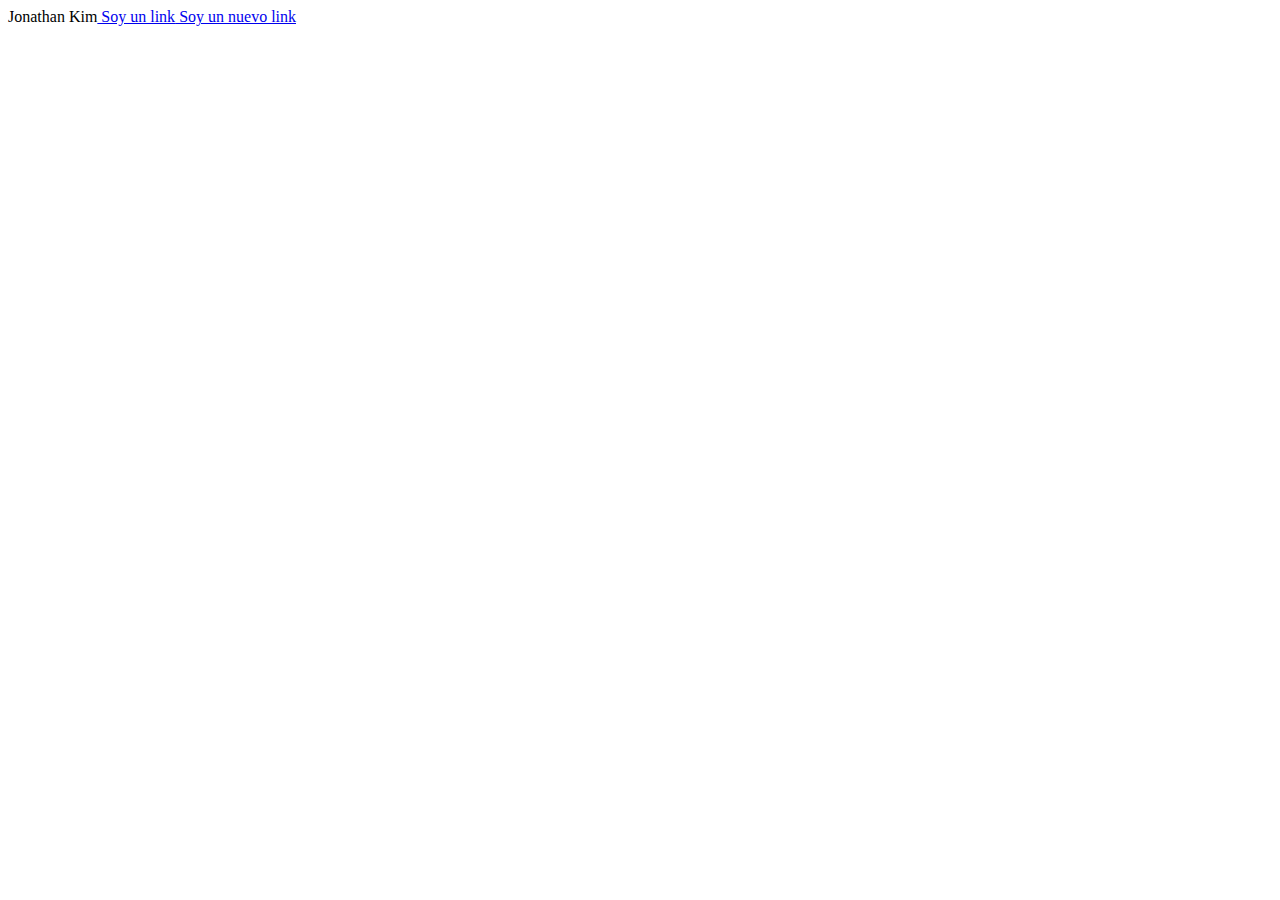
==== 01-02-21/index.html @ 8b694165 "Creación de elementos DOM" ====
<!DOCTYPE html>
<html lang="en">
<head>
    <meta charset="UTF-8">
    <meta name="viewport" content="width=device-width, initial-scale=1.0">
    <title>Document</title>
</head>
<body>
    <script src="index.js"></script>
</body>
</html>
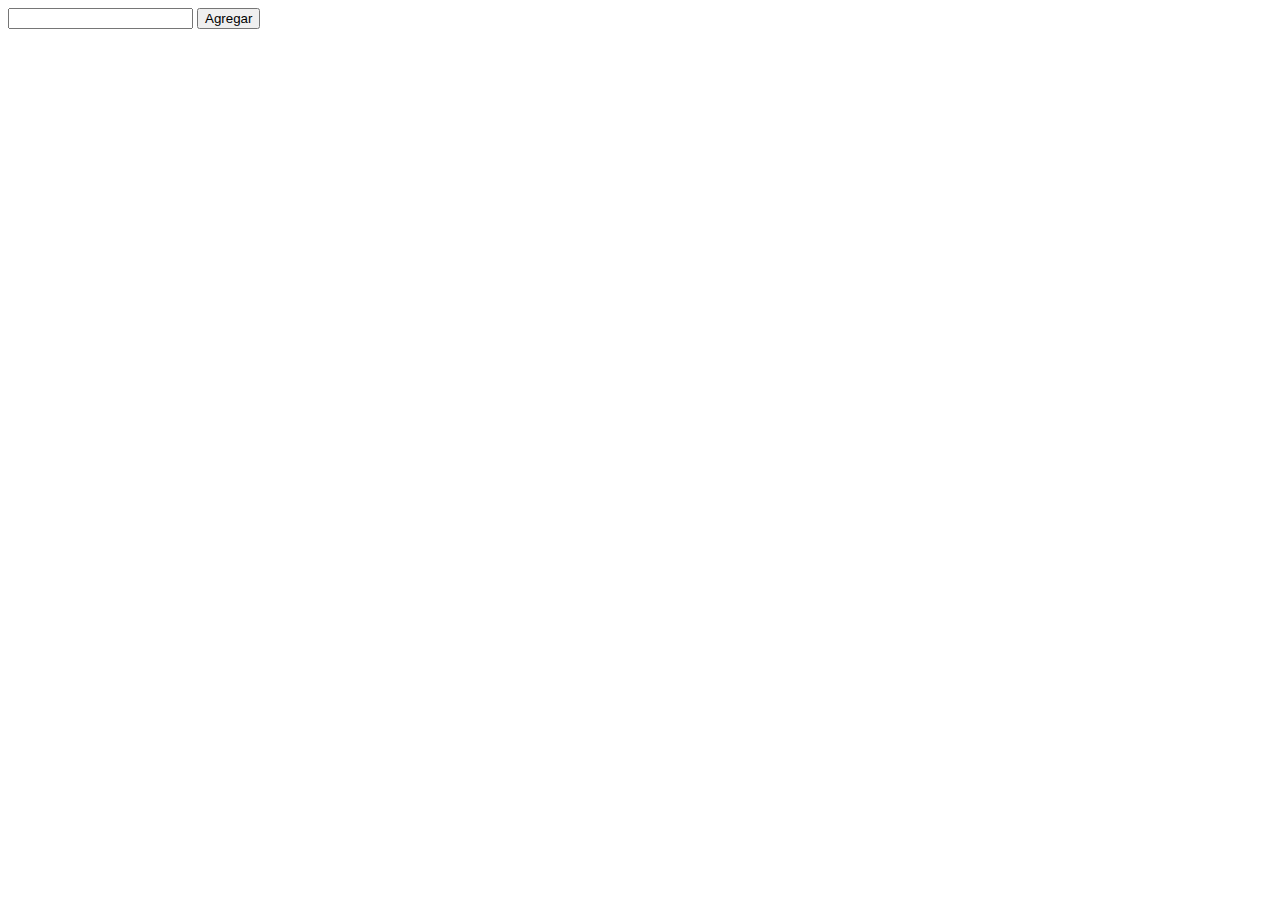
==== commit 11e60603: "Lista de tareas" ====
--- a/01-02-21/index.html
+++ b/01-02-21/index.html
@@ -6,6 +6,9 @@
     <title>Document</title>
 </head>
 <body>
+    <input type="text">
+    <button>Agregar</button>
+    <ul></ul>
     <script src="index.js"></script>
 </body>
 </html>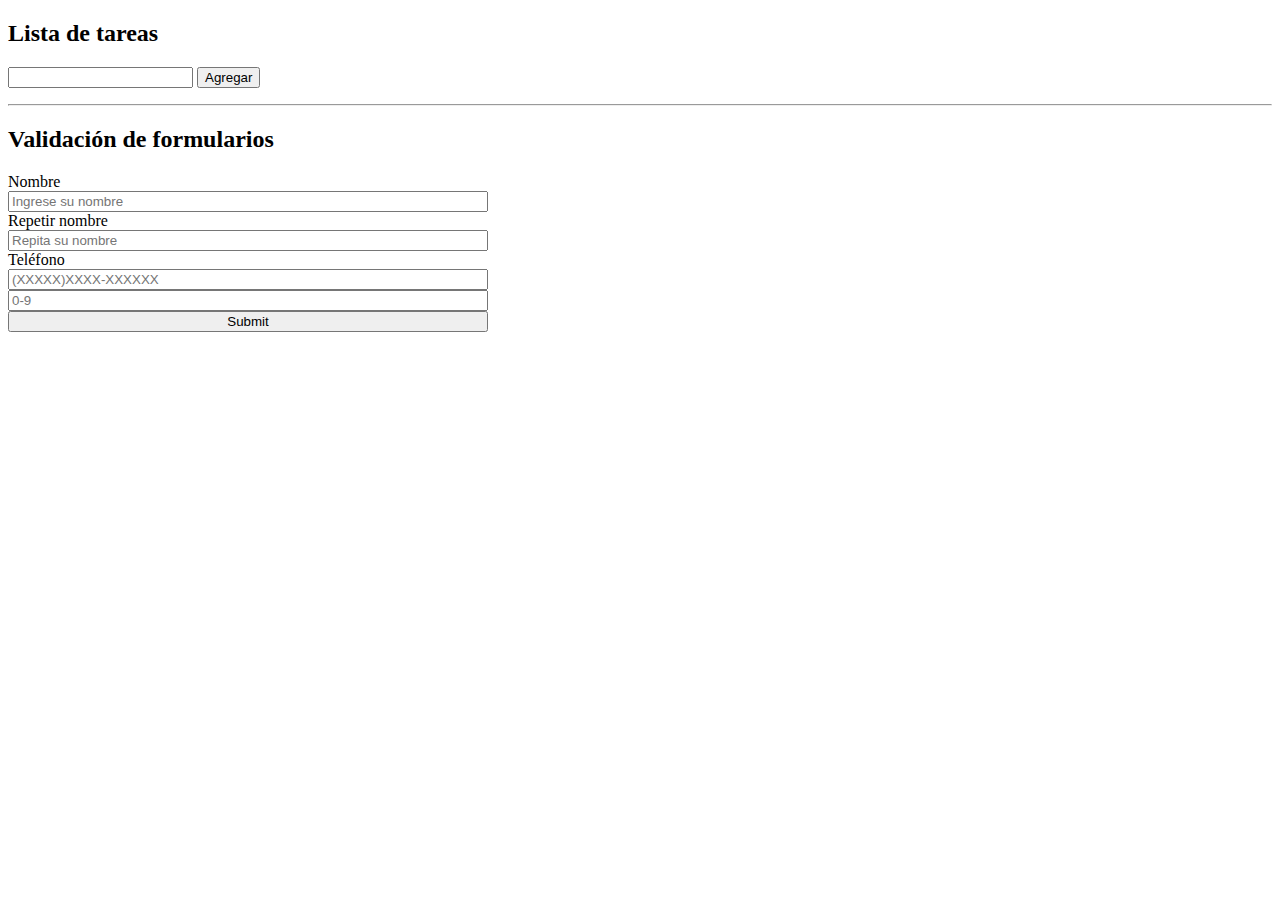
==== commit a0f3af0c: "Validación de formularios" ====
--- a/01-02-21/index.html
+++ b/01-02-21/index.html
@@ -3,12 +3,51 @@
 <head>
     <meta charset="UTF-8">
     <meta name="viewport" content="width=device-width, initial-scale=1.0">
+    <link rel="stylesheet" href="style.css">
     <title>Document</title>
 </head>
 <body>
+    <h2>Lista de tareas</h2>
     <input type="text">
     <button>Agregar</button>
-    <ul></ul>
+    <ul>
+    </ul>
+    <hr>
+    <h2>Validación de formularios</h2>
+    <form class="formulario">
+        <label for="nombre-01">Nombre</label>
+        <input
+            pattern="[a-z A-Z ñÑ]{2,50}"
+            maxlength="50"
+            placeholder="Ingrese su nombre"
+            type="text"
+            id="nombre-01"
+            name="nombre-01"
+            required
+            title="Ingrese su nombre sólo con letras">
+        <label for="nombre-02">Repetir nombre</label>
+        <input
+            pattern="[a-z A-Z ñÑ]{2,50}"
+            maxlength="50"
+            type="text"
+            id="nombre-02"
+            name="nombre-02"
+            placeholder="Repita su nombre"
+            required
+            title="Ingrese su nombre sólo con letras">
+        <label for="telefono">Teléfono</label>
+        <input
+            placeholder="(XXXXX)XXXX-XXXXXX"
+            pattern="[\(]\d{2,5}[\)]\d{4}[\-]\d{3,6}"
+            type="tel">
+        <input
+            placeholder="0-9"
+            pattern="[0-9]{6,10}"
+            type="tel">
+        <input type="submit" name="" id="">
+
+    </form>
+
     <script src="index.js"></script>
 </body>
 </html>--- a/01-02-21/style.css
+++ b/01-02-21/style.css
@@ -0,0 +1,9 @@
+* {
+    box-sizing: border-box;
+}
+
+.formulario {
+    display: flex;
+    flex-direction: column;
+    max-width: 480px;
+}